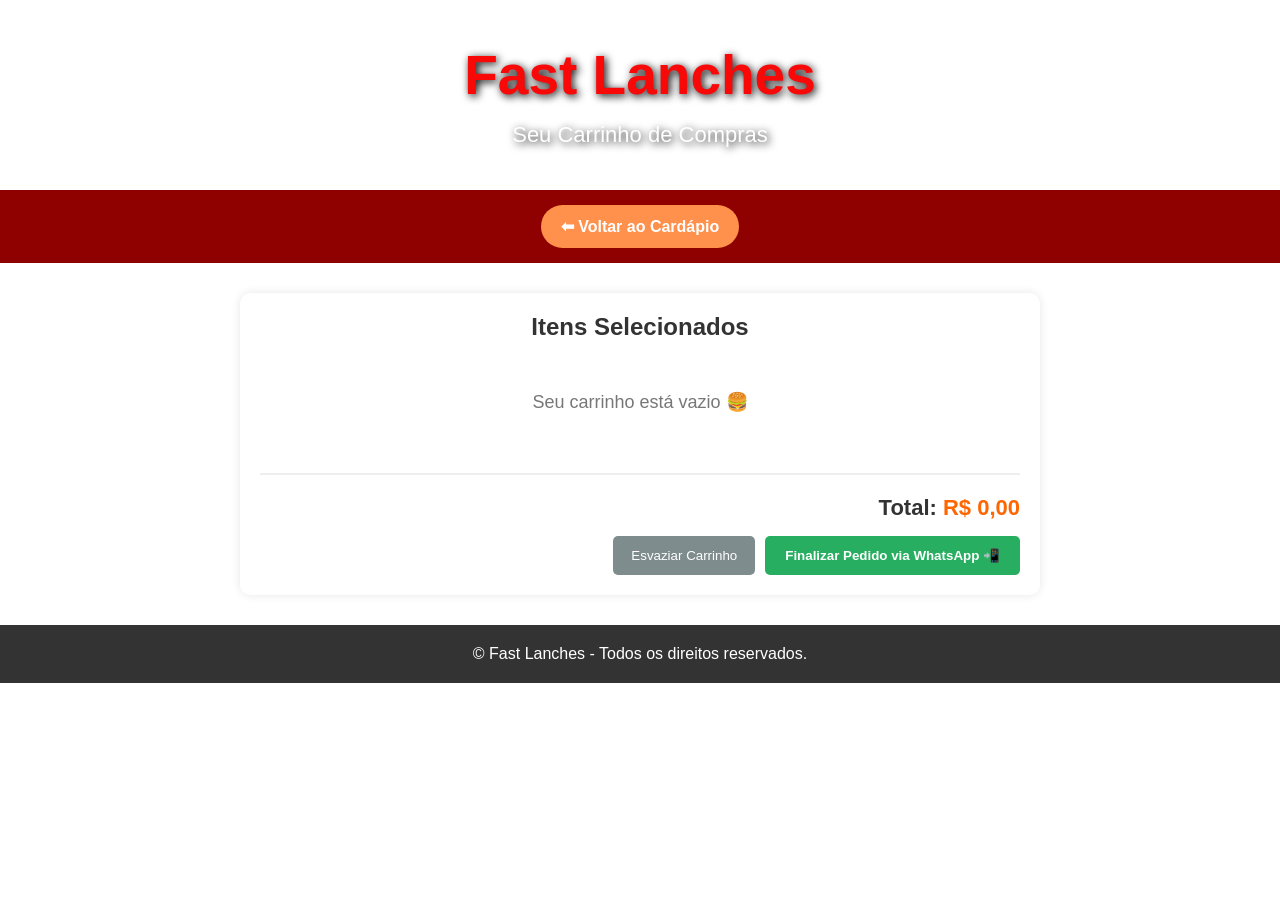
==== carrinho.html @ 7cbe0e1e "Carrinho_quase_completo" ====
<!DOCTYPE html>
<html lang="pt-BR">
<head>
    <meta charset="UTF-8">
    <meta name="viewport" content="width=device-width, initial-scale=1.0">
    <title>Meu Carrinho - Fast Lanches</title>
    <link rel="stylesheet" href="css/style.css">
</head>
<body>

    <header>
        <h2>Fast Lanches</h2>
        <p>Seu Carrinho de Compras</p>
    </header>

    <nav>
        <a href="index.html" class="btn-abrir-gaveta" style="text-decoration: none;">⬅ Voltar ao Cardápio</a>
    </nav>

    <section class="container-carrinho">
        <h2>Itens Selecionados</h2>

        <div id="lista-carrinho" class="lista-carrinho">
            </div>

        <div class="resumo-carrinho">
            <h3>Total: <span id="valor-total">R$ 0,00</span></h3>
            <div class="acoes-carrinho">
                <button class="btn-limpar" onclick="limparCarrinho()">Esvaziar Carrinho</button>
                <button class="btn-finalizar" onclick="finalizarPedido()">Finalizar Pedido via WhatsApp 📲</button>
            </div>
        </div>
    </section>

    <footer>
        <p>© Fast Lanches - Todos os direitos reservados.</p>
    </footer>

    <script>
        function carregarCarrinho() {
            const container = document.getElementById('lista-carrinho');
            const totalElemento = document.getElementById('valor-total');
            let carrinho = JSON.parse(localStorage.getItem('carrinhoFastLanches')) || [];

            container.innerHTML = '';

            if (carrinho.length === 0) {
                container.innerHTML = '<p class="carrinho-vazio">Seu carrinho está vazio 🍔</p>';
                totalElemento.innerText = 'R$ 0,00';
                return;
            }

            let total = 0;

            carrinho.forEach((item, index) => {
                total += item.preco;

                container.innerHTML += `
                    <div class="card-item-carrinho">
                        <img src="${item.imagem}" alt="${item.nome}">
                        <div class="detalhes-item">
                            <h4>${item.nome}</h4>
                            <p>R$ ${item.preco.toFixed(2).replace('.', ',')}</p>
                        </div>
                        <button class="btn-remover" onclick="removerItem(${index})">Remover</button>
                    </div>
                `;
            });

            totalElemento.innerText = `R$ ${total.toFixed(2).replace('.', ',')}`;
        }

        function removerItem(index) {
            let carrinho = JSON.parse(localStorage.getItem('carrinhoFastLanches')) || [];
            carrinho.splice(index, 1);
            localStorage.setItem('carrinhoFastLanches', JSON.stringify(carrinho));
            carregarCarrinho();
        }

        function limparCarrinho() {
            localStorage.removeItem('carrinhoFastLanches');
            carregarCarrinho();
        }

        function finalizarPedido() {
            let carrinho = JSON.parse(localStorage.getItem('carrinhoFastLanches')) || [];
            if (carrinho.length === 0) {
                alert('Adicione produtos ao carrinho antes de finalizar!');
                return;
            }

            let mensagem = "Olá! Gostaria de fazer o seguinte pedido:%0A%0A";
            let total = 0;

            carrinho.forEach(item => {
                mensagem += `- ${item.nome}: R$ ${item.preco.toFixed(2).replace('.', ',')}%0A`;
                total += item.preco;
            });

            mensagem += `%0A*Total: R$ ${total.toFixed(2).replace('.', ',')}*`;

            const numeroWhatsapp = "5511999999999";
            window.open(`https://wa.me/${numeroWhatsapp}?text=${mensagem}`, '_blank');
        }

        carregarCarrinho();
    </script>
</body>
</html>
---- css/style.css ----
* {
    margin: 0;
    padding: 0;
    box-sizing: border-box;
    font-family: Arial, Helvetica, sans-serif;
}

html {
    scroll-behavior: smooth;
}

body {
    background: #fff;
}

/* NOTIFICAÇÃO TOAST (FLUTUANTE NO CANTO INFERIOR) */
.notificacao {
    position: fixed;
    bottom: -60px;
    right: 20px;
    background-color: #27ae60;
    color: white;
    padding: 14px 24px;
    border-radius: 8px;
    font-weight: bold;
    font-size: 15px;
    box-shadow: 0 4px 12px rgba(0,0,0,0.2);
    z-index: 2000;
    transition: bottom 0.4s ease-in-out;
}

.notificacao.visivel {
    bottom: 20px;
}

/* HEADER */
header {
    background-image: url('https://i.postimg.cc/bYT6StHz/imagem-2026-07-29-082556617.png');
    background-size: cover;
    background-position: center;
    background-repeat: no-repeat;
    height: 190px;
    display: flex;
    flex-direction: column;
    justify-content: center;
    align-items: center;
    text-align: center;
    color: rgb(249, 8, 8);
}

header h2 {
    font-size: 55px;
    text-shadow: 2px 2px 8px black;
}

header p {
    color: #fff;
    font-size: 22px;
    margin-top: 15px;
    text-shadow: 2px 2px 8px rgb(0, 0, 0);
}

/* MENU E NAVEGAÇÃO */
nav {
    background: #8f0000;
    padding: 15px;
    text-align: center;
    display: flex;
    justify-content: center;
    gap: 15px;
}

.btn-abrir-gaveta, .btn-ver-carrinho {
    background-color: #ff914d;
    color: white;
    font-size: 16px;
    font-weight: bold;
    padding: 12px 20px;
    border: none;
    border-radius: 25px;
    cursor: pointer;
    transition: 0.3s;
}

.btn-ver-carrinho {
    background-color: #27ae60;
}

.btn-abrir-gaveta:hover {
    background-color: #ff6600;
}

.btn-ver-carrinho:hover {
    background-color: #2ecc71;
}

/* ESTRUTURA DAS GAVETAS (SIDEBAR) */
.gaveta {
    position: fixed;
    top: 0;
    right: -360px;
    width: 320px;
    height: 100%;
    background-color: #ffffff;
    box-shadow: -4px 0 15px rgba(0, 0, 0, 0.2);
    z-index: 1000;
    transition: right 0.4s ease-in-out;
    display: flex;
    flex-direction: column;
}

.subgaveta {
    z-index: 1001;
}

.gaveta.ativa {
    right: 0;
}

.gaveta-header {
    background-color: #8f0000;
    color: white;
    padding: 15px;
    display: flex;
    justify-content: space-between;
    align-items: center;
}

.btn-fechar, .btn-voltar {
    background: none;
    border: none;
    color: white;
    font-size: 18px;
    font-weight: bold;
    cursor: pointer;
}

.gaveta-content {
    padding: 15px;
    overflow-y: auto;
    display: flex;
    flex-direction: column;
    gap: 12px;
}

.btn-categoria {
    background-color: #f8f8f8;
    color: #333;
    border: 1px solid #ddd;
    padding: 14px;
    text-align: left;
    font-size: 15px;
    font-weight: bold;
    border-radius: 8px;
    cursor: pointer;
    transition: 0.2s;
}

.btn-categoria:hover {
    background-color: #ff914d;
    color: white;
    border-color: #ff914d;
}

/* ITENS DE PRODUTO DENTRO DA GAVETA */
.item-produto {
    display: flex;
    align-items: center;
    gap: 12px;
    padding: 10px;
    border-bottom: 1px solid #eee;
}

.item-produto img {
    width: 60px;
    height: 60px;
    border-radius: 8px;
    object-fit: cover;
}

.item-produto h4 {
    font-size: 14px;
    margin-bottom: 4px;
    color: #333;
}

.item-produto p {
    color: #ff6600;
    font-weight: bold;
    font-size: 14px;
}

.btn-adicionar {
    font-size: 12px;
    padding: 5px 10px;
    margin-top: 5px;
    background: #ff914d;
    color: white;
    border: none;
    border-radius: 4px;
    cursor: pointer;
}

.btn-adicionar:hover {
    background: #ff6600;
}

/* OVERLAY (FUNDO ESCURO) */
.overlay {
    position: fixed;
    top: 0;
    left: 0;
    width: 100%;
    height: 100%;
    background: rgba(0, 0, 0, 0.5);
    display: none;
    z-index: 999;
}

.overlay.ativo {
    display: block;
}

/* CARROSSEL DE BANNERS */
.banner-carrossel {
    position: relative;
    width: 100%;
    height: 450px;
    overflow: hidden;
}

.slides {
    display: flex;
    width: 100%;
    height: 100%;
    transition: transform 0.6s ease-in-out;
}

.slide {
    min-width: 100%;
    height: 100%;
    display: flex;
    flex-direction: column;
    justify-content: center;
    align-items: center;
    text-align: center;
    background-size: cover;
    background-position: center;
    color: white;
    padding: 20px;
}

.slide-1 {
    background-image: url('https://i.postimg.cc/6pdtCcHw/wmremove-transformed.jpg');
}

.slide-2 {
    background-image: url('https://images.unsplash.com/photo-1550547660-d9450f859349?w=1200');
}

.slide-3 {
    background-image: url('https://images.unsplash.com/photo-1586190848861-99aa4a171e90?w=1200');
}

.slide h2 {
    font-size: 48px;
    color: #ffffff;
    text-shadow: 2px 2px 8px rgba(0, 0, 0, 0.9);
}

.slide p {
    font-size: 22px;
    margin-top: 10px;
    text-shadow: 2px 2px 8px rgba(0, 0, 0, 0.9);
}

.btn-slide {
    position: absolute;
    top: 50%;
    transform: translateY(-50%);
    background-color: rgba(0, 0, 0, 0.5);
    color: white;
    border: none;
    padding: 12px 18px;
    cursor: pointer;
    font-size: 20px;
    border-radius: 50%;
    transition: 0.3s;
}

.prev {
    left: 20px;
}

.next {
    right: 20px;
}

.btn-slide:hover {
    background-color: rgb(249, 8, 8);
}

/* CONTAINER DE PRODUTOS */
.container {
    width: 90%;
    margin: auto;
    padding: 30px 0;
}

.container h2 {
    text-align: center;
    margin-bottom: 30px;
    color: #333;
}

.produtos {
    display: grid;
    grid-template-columns: repeat(auto-fit, minmax(220px, 1fr));
    gap: 20px;
}

.card {
    background: white;
    border-radius: 10px;
    overflow: hidden;
    box-shadow: 0 0 10px rgba(0,0,0,.1);
    transition: .3s;
}

.card:hover {
    transform: scale(1.03);
}

.card img {
    width: 100%;
    height: 200px;
    object-fit: cover;
}

.card-content {
    padding: 15px;
    text-align: center;
}

.card-content h3 {
    margin-bottom: 10px;
}

.preco {
    color: #ff6600;
    font-size: 20px;
    font-weight: bold;
    margin-bottom: 10px;
}

button {
    background: #ff914d;
    color: white;
    border: none;
    padding: 10px 15px;
    border-radius: 5px;
    cursor: pointer;
    transition: 0.3s;
}

button:hover {
    background: #ff6600;
}

/* ESTILOS DA PÁGINA DO CARRINHO */
.container-carrinho {
    width: 90%;
    max-width: 800px;
    margin: 30px auto;
    background: #fff;
    padding: 20px;
    border-radius: 10px;
    box-shadow: 0 0 10px rgba(0,0,0,0.1);
}

.container-carrinho h2 {
    text-align: center;
    margin-bottom: 20px;
    color: #333;
}

.lista-carrinho {
    display: flex;
    flex-direction: column;
    gap: 15px;
}

.card-item-carrinho {
    display: flex;
    align-items: center;
    justify-content: space-between;
    padding: 12px;
    border: 1px solid #eee;
    border-radius: 8px;
}

.card-item-carrinho img {
    width: 70px;
    height: 70px;
    border-radius: 8px;
    object-fit: cover;
}

.detalhes-item {
    flex-grow: 1;
    margin-left: 15px;
}

.detalhes-item h4 {
    font-size: 16px;
    color: #333;
}

.detalhes-item p {
    color: #ff6600;
    font-weight: bold;
    margin-top: 5px;
}

.btn-remover {
    background-color: #e74c3c;
    color: white;
    border: none;
    padding: 8px 12px;
    border-radius: 5px;
    cursor: pointer;
}

.btn-remover:hover {
    background-color: #c0392b;
}

.carrinho-vazio {
    text-align: center;
    font-size: 18px;
    color: #777;
    padding: 30px 0;
}

.resumo-carrinho {
    margin-top: 30px;
    border-top: 2px solid #eee;
    padding-top: 20px;
    display: flex;
    flex-direction: column;
    align-items: flex-end;
    gap: 15px;
}

.resumo-carrinho h3 {
    font-size: 22px;
    color: #333;
}

.resumo-carrinho h3 span {
    color: #ff6600;
}

.acoes-carrinho {
    display: flex;
    gap: 10px;
}

.btn-limpar {
    background-color: #7f8c8d;
    color: white;
    border: none;
    padding: 12px 18px;
    border-radius: 5px;
    cursor: pointer;
}

.btn-limpar:hover {
    background-color: #95a5a6;
}

.btn-finalizar {
    background-color: #27ae60;
    color: white;
    border: none;
    padding: 12px 20px;
    border-radius: 5px;
    font-weight: bold;
    cursor: pointer;
}

.btn-finalizar:hover {
    background-color: #2ecc71;
}

/* RODAPÉ */
footer {
    background: #333;
    color: white;
    text-align: center;
    padding: 20px;
    margin-top: 30px;
}
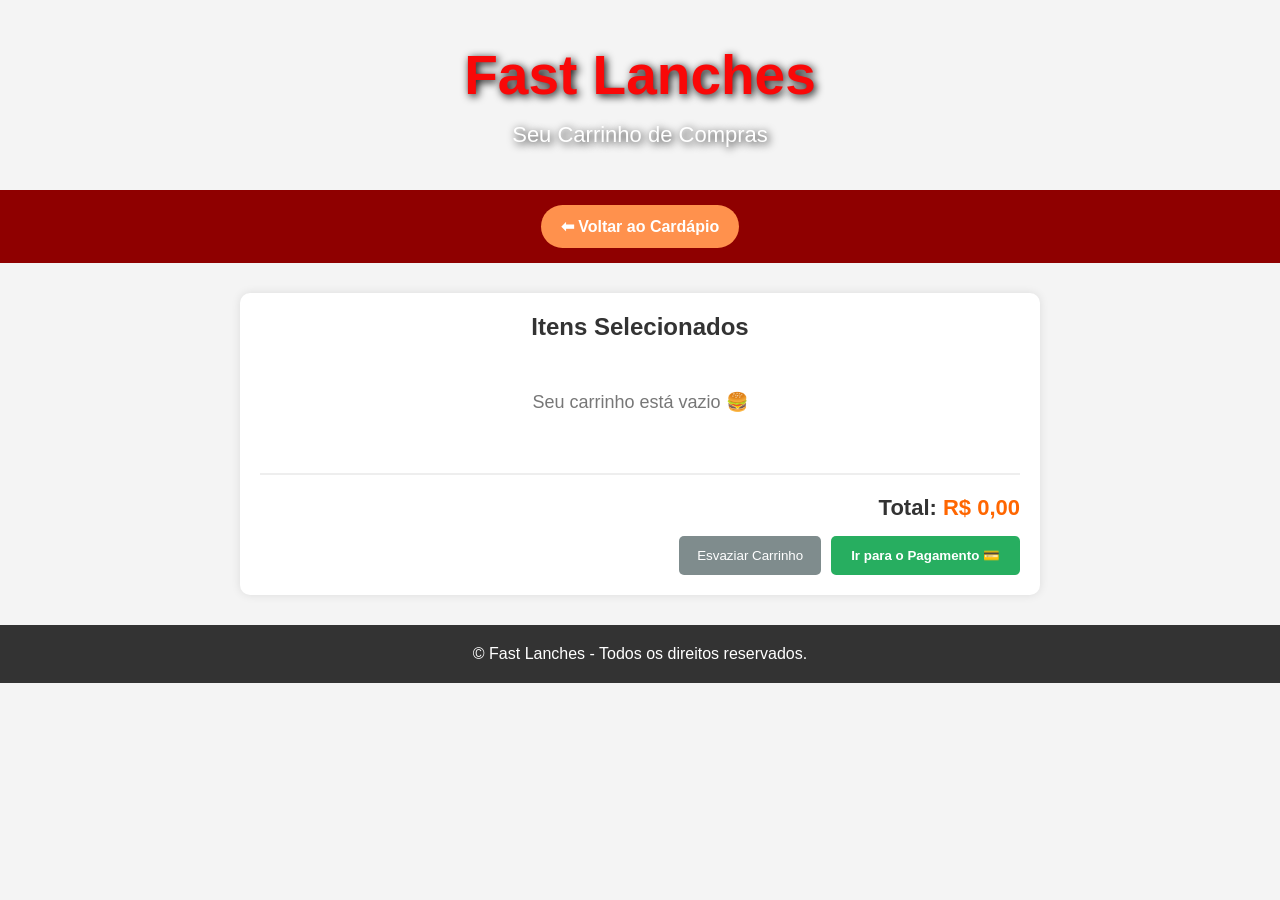
==== commit 2f70fe7a: "carrinho completo" ====
--- a/carrinho.html
+++ b/carrinho.html
@@ -27,7 +27,7 @@
             <h3>Total: <span id="valor-total">R$ 0,00</span></h3>
             <div class="acoes-carrinho">
                 <button class="btn-limpar" onclick="limparCarrinho()">Esvaziar Carrinho</button>
-                <button class="btn-finalizar" onclick="finalizarPedido()">Finalizar Pedido via WhatsApp 📲</button>
+                <button class="btn-finalizar" onclick="irParaPagamento()">Ir para o Pagamento 💳</button>
             </div>
         </div>
     </section>
@@ -82,25 +82,13 @@
             carregarCarrinho();
         }
 
-        function finalizarPedido() {
+        function irParaPagamento() {
             let carrinho = JSON.parse(localStorage.getItem('carrinhoFastLanches')) || [];
             if (carrinho.length === 0) {
-                alert('Adicione produtos ao carrinho antes de finalizar!');
+                alert('Seu carrinho está vazio! Adicione itens antes de continuar.');
                 return;
             }
-
-            let mensagem = "Olá! Gostaria de fazer o seguinte pedido:%0A%0A";
-            let total = 0;
-
-            carrinho.forEach(item => {
-                mensagem += `- ${item.nome}: R$ ${item.preco.toFixed(2).replace('.', ',')}%0A`;
-                total += item.preco;
-            });
-
-            mensagem += `%0A*Total: R$ ${total.toFixed(2).replace('.', ',')}*`;
-
-            const numeroWhatsapp = "5511999999999";
-            window.open(`https://wa.me/${numeroWhatsapp}?text=${mensagem}`, '_blank');
+            window.location.href = 'pagamento.html';
         }
 
         carregarCarrinho();
--- a/css/style.css
+++ b/css/style.css
@@ -10,10 +10,10 @@
 }
 
 body {
-    background: #fff;
-}
-
-/* NOTIFICAÇÃO TOAST (FLUTUANTE NO CANTO INFERIOR) */
+    background: #f4f4f4;
+}
+
+/* NOTIFICAÇÃO TOAST */
 .notificacao {
     position: fixed;
     bottom: -60px;
@@ -205,7 +205,7 @@
     background: #ff6600;
 }
 
-/* OVERLAY (FUNDO ESCURO) */
+/* OVERLAY */
 .overlay {
     position: fixed;
     top: 0;
@@ -221,7 +221,7 @@
     display: block;
 }
 
-/* CARROSSEL DE BANNERS */
+/* CARROSSEL */
 .banner-carrossel {
     position: relative;
     width: 100%;
@@ -367,7 +367,7 @@
     background: #ff6600;
 }
 
-/* ESTILOS DA PÁGINA DO CARRINHO */
+/* CARRINHO DE COMPRAS */
 .container-carrinho {
     width: 90%;
     max-width: 800px;
@@ -493,6 +493,143 @@
     background-color: #2ecc71;
 }
 
+/* PÁGINA DE PAGAMENTO */
+.container-pagamento {
+    width: 90%;
+    max-width: 1000px;
+    margin: 30px auto;
+    display: flex;
+    gap: 20px;
+    flex-wrap: wrap;
+}
+
+.box-pagamento {
+    flex: 2;
+    min-width: 300px;
+    background: #fff;
+    padding: 25px;
+    border-radius: 10px;
+    box-shadow: 0 0 10px rgba(0,0,0,0.1);
+}
+
+.box-resumo-pedido {
+    flex: 1;
+    min-width: 280px;
+    background: #fff;
+    padding: 25px;
+    border-radius: 10px;
+    box-shadow: 0 0 10px rgba(0,0,0,0.1);
+    height: fit-content;
+}
+
+.box-pagamento h2, .box-resumo-pedido h2 {
+    font-size: 20px;
+    color: #333;
+    margin-bottom: 20px;
+    border-bottom: 2px solid #ff914d;
+    padding-bottom: 5px;
+}
+
+.campo-grupo {
+    display: flex;
+    flex-direction: column;
+    margin-bottom: 15px;
+}
+
+.campo-grupo label {
+    font-size: 14px;
+    font-weight: bold;
+    margin-bottom: 5px;
+    color: #555;
+}
+
+.campo-grupo input {
+    padding: 12px;
+    border: 1px solid #ccc;
+    border-radius: 6px;
+    font-size: 15px;
+}
+
+.campo-linha {
+    display: flex;
+    gap: 15px;
+}
+
+.campo-linha .campo-grupo {
+    flex: 1;
+}
+
+.opcoes-pagamento {
+    display: flex;
+    gap: 10px;
+    margin-bottom: 20px;
+}
+
+.opcao-card {
+    flex: 1;
+    border: 1px solid #ddd;
+    border-radius: 8px;
+    padding: 12px;
+    text-align: center;
+    cursor: pointer;
+    transition: 0.2s;
+    display: flex;
+    align-items: center;
+    justify-content: center;
+    gap: 8px;
+    font-weight: bold;
+}
+
+.opcao-card input {
+    cursor: pointer;
+}
+
+.detalhes-forma-pagamento {
+    background: #f9f9f9;
+    padding: 15px;
+    border-radius: 8px;
+    border: 1px solid #e0e0e0;
+}
+
+.style-hidden {
+    display: none;
+}
+
+.qr-code-placeholder {
+    text-align: center;
+    margin: 15px 0;
+}
+
+.chave-pix {
+    text-align: center;
+    color: #333;
+}
+
+.item-resumo {
+    display: flex;
+    justify-content: space-between;
+    margin-bottom: 10px;
+    font-size: 15px;
+}
+
+.btn-confirmar-pagamento {
+    width: 100%;
+    background-color: #27ae60;
+    color: white;
+    font-size: 18px;
+    font-weight: bold;
+    padding: 14px;
+    border: none;
+    border-radius: 6px;
+    margin-top: 15px;
+    cursor: pointer;
+    transition: 0.3s;
+}
+
+.btn-confirmar-pagamento:hover {
+    background-color: #2ecc71;
+}
+
 /* RODAPÉ */
 footer {
     background: #333;
